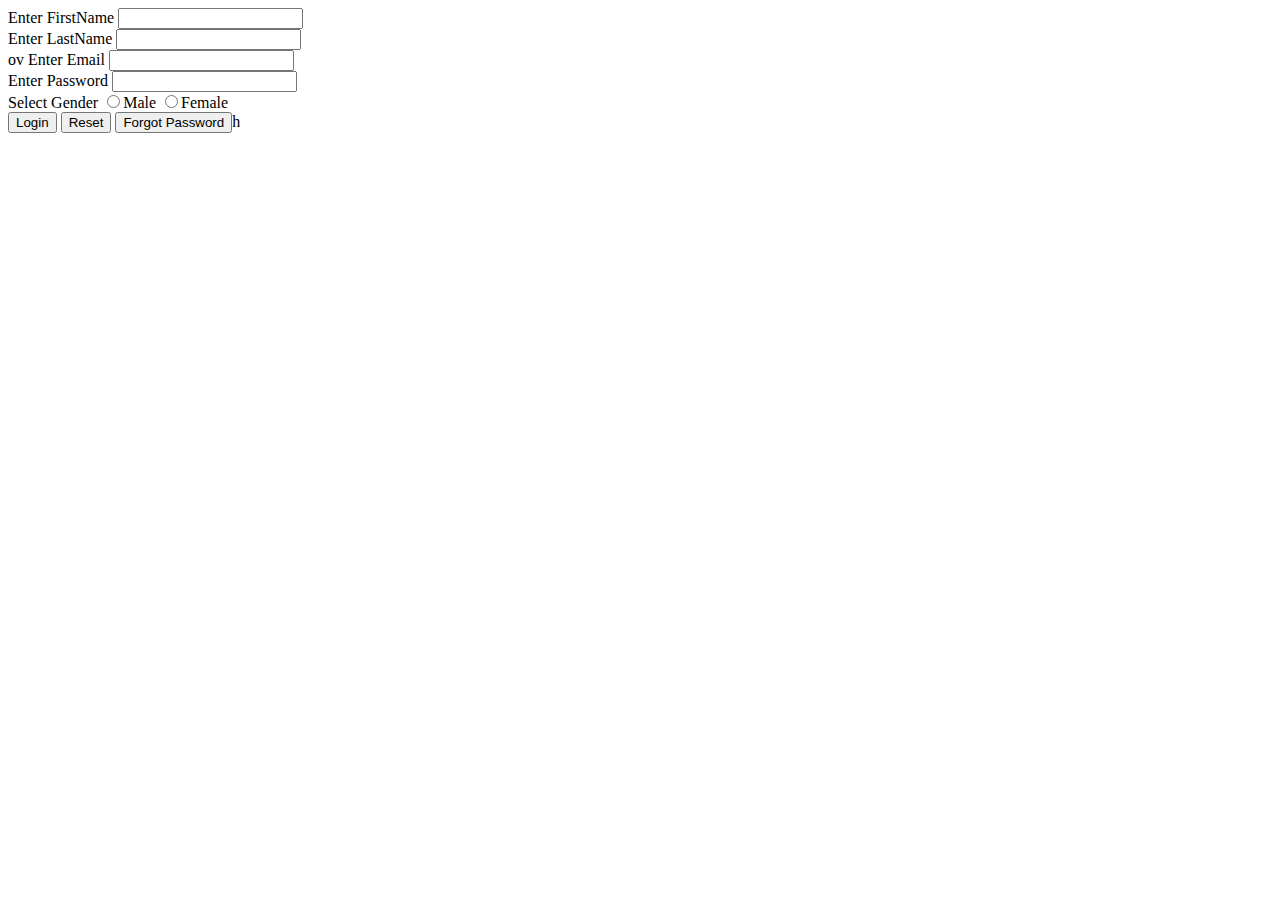
==== Form.html @ 194b8d58 "message" ====
<!DOCTYPE html>
<html>
    <head>
        <title></title>
    </head>
    <body>
        <form>
            <div>
            <label>Enter FirstName</label>
            <input type="text" name="firstName">
            </div>

            <div>
                <label>Enter LastName</label>
                <input type="text" name="lastName">
            </div>

            <div>ov
                <label>Enter Email   </label>
                <input type="email" name="email">
            </div>
                <label>Enter Password</label>
                <input type="password" name="password">
            <div>
                <label>Select Gender</label>
                <input type="radio" name="gender">Male
                <input type="radio" name="gender">Female
            </div>

            <button type="submit">Login</button>
            <button type="submit">Reset</button>
            <button type="submit">Forgot Password</button>h
        </form>
    </body>
</html>
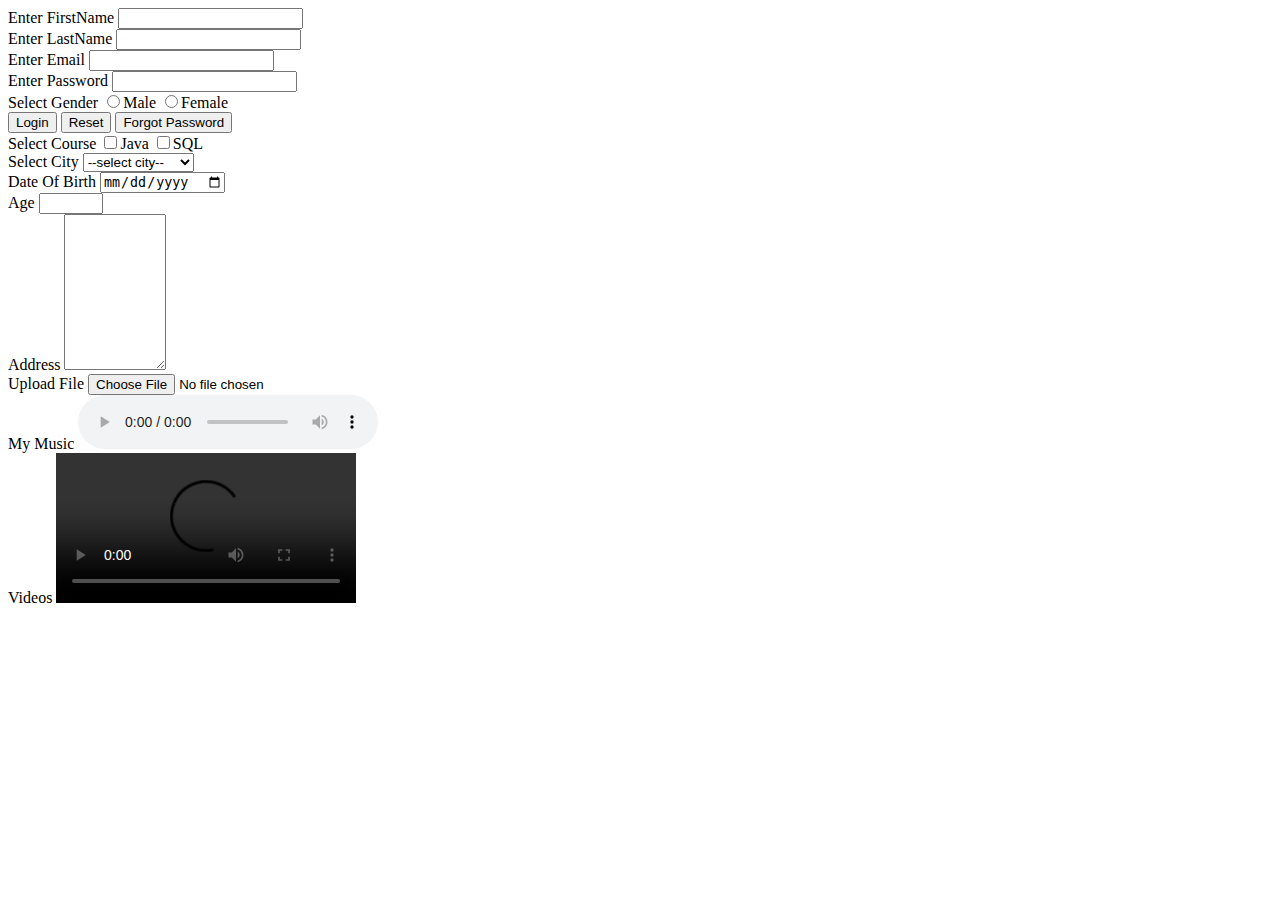
==== commit 61eda85c: "message" ====
--- a/Form.html
+++ b/Form.html
@@ -15,7 +15,7 @@
                 <input type="text" name="lastName">
             </div>
 
-            <div>ov
+            <div>
                 <label>Enter Email   </label>
                 <input type="email" name="email">
             </div>
@@ -29,7 +29,54 @@
 
             <button type="submit">Login</button>
             <button type="submit">Reset</button>
-            <button type="submit">Forgot Password</button>h
+            <button type="submit">Forgot Password</button>
+
+            <div>
+                <label>Select Course</label>
+                <input type="checkbox">Java
+                <input type="checkbox">SQL
+            </div>
+            <div>
+                <label>Select City</label>
+                <select>
+                    <option>--select city--</option>
+                    <option>Bangalore</option>
+                    <option>Chikkamagalur</option>
+                    <option>Shivamogga</option>
+                </select>
+            </div>
+            <div>
+                <label>Date Of Birth</label>
+                <input type="date">
+            </div>
+            <div>
+                <label>Age</label>
+                <input type="number" min="1" max="100">
+            </div>
+            <!--<div>
+                <label>Address</Address></label>
+                <input><address></address>
+            </div>-->
+            <!--textarea tag is used to add address-->
+            <div>
+                <label>Address</label>
+            <textarea rows="10" cols="10"></textarea> 
+            </div>
+            <div>
+                <label>Upload File</label>
+                <input type="file">
+            </div> 
+            <div>
+                <label>My Music</label>
+                <audio controls>
+                    <source src="C:\Users\Happy\Downloads\Mehabooba.mp3" type="audio/mpeg">
+                </audio>
+            </div> 
+            <div>
+                <label>Videos</label>
+                <video controls src="D:\LifeTimeMemory\bc5da86803b04c4fbd88c02144b87c26.mp4" type="video/mp4"></video>
+            </div> 
+
         </form>
     </body>
 </html>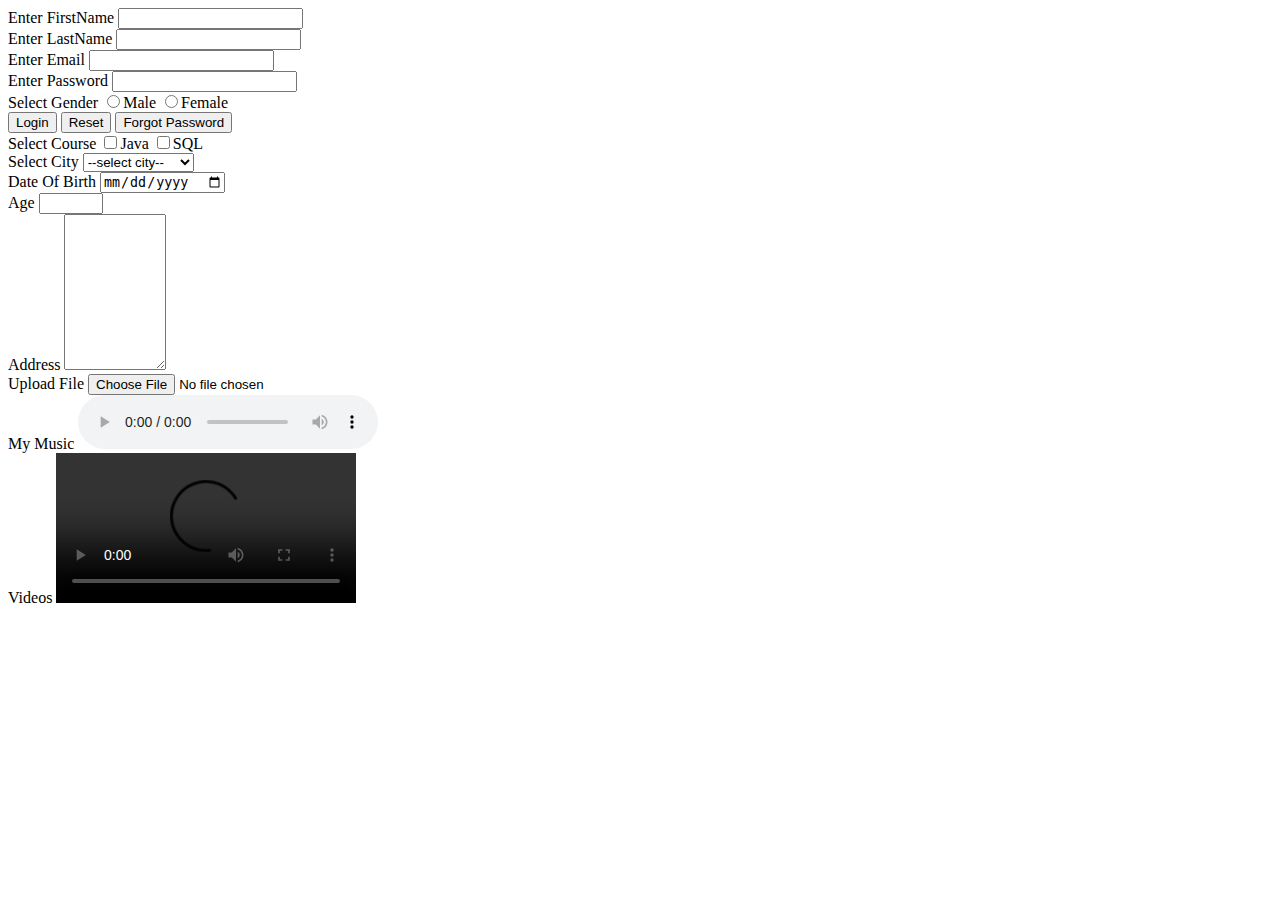
==== commit eeea2ed7: "task" ====
--- a/Form.html
+++ b/Form.html
@@ -16,7 +16,7 @@
             </div>
 
             <div>
-                <label>Enter Email   </label>
+                <label>Enter Email</label>
                 <input type="email" name="email">
             </div>
                 <label>Enter Password</label>
@@ -76,7 +76,6 @@
                 <label>Videos</label>
                 <video controls src="D:\LifeTimeMemory\bc5da86803b04c4fbd88c02144b87c26.mp4" type="video/mp4"></video>
             </div> 
-
         </form>
     </body>
 </html>